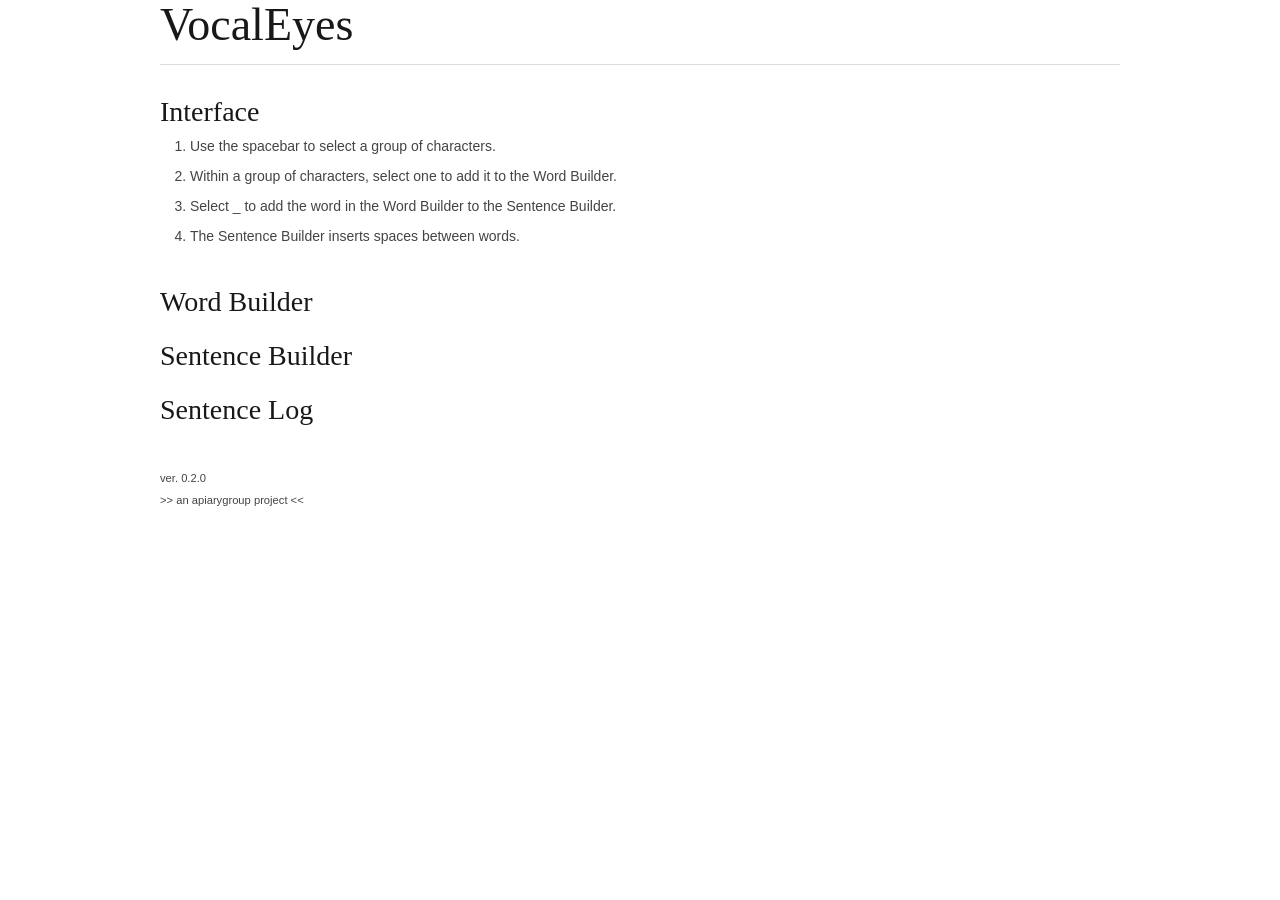
==== vocaleyes.html @ 9c9dcec3 "add clear function" ====
<!DOCTYPE html>
<html>
<head>
  <title>VocalEyes</title>
  <link rel="stylesheet" href="style.css">
  <script src="jquery.min.js"></script>
  <script>
    $(document).ready(function() {
      // vars

      var wordBuilder = "";
      var sentenceBuilder = "";
      var sentenceLog = [];

      // VocalEyes Functions
      var appendWordToSentenceBuilder = function() {
        sentenceBuilder += wordBuilder + " ";
        wordBuilder = "";
      }

      var appendPunctToSentenceBuilder = function(punct) {
          // change to eliminate all trailing whitespace
      }

      var VE_ClearWordBuilder = function() {
        wordBuilder = "";
      }

      var VE_ClearSentenceBuilder = function() {
        sentenceBuilder = "";
      }

      var VE_RandomText = function(length) {
        var text = "";
        var possible = "ABCDEFGHIJKLMNOPQRSTUVWXYZabcdefghijklmnopqrstuvwxyz0123456789";
        for(var i = 0; i < length; i++)
          text += possible.charAt(Math.floor(Math.random() * possible.length));

        return text;
      }

      var VE_TTSSentenceBuilder = function() {
        var url = "http://www.translate.google.com/translate_tts?tl=en&q=" + sentenceBuilder;
        var id = "audio-" + VE_RandomText(5);
        $("body").append("<audio autoplay id='" + id + "'><source src='" + url + "' type='audio/mpeg'></audio>");
        $("#" + id).on('ended', function() {
          $("#" + id).remove();
        });
      }

      // VocalEyes Classes
      var VE_KeyValPair = function(key, val) {
        this.class = "VE_KeyValPair";
        this.key = key;
        this.val = val;
      }

      var VE_DecisionNode = function(kvPairs) {
        this.class = "VE_DecisionNode";
        this.decisions = kvPairs;
      }

      var VE_Punctuation = function(char, endSentence) {
        this.class = "VE_Punctuation";
        this.char = char;
        this.endSentence = endSentence;
      }

      var alpha = new VE_DecisionNode([]); // alpha is an empty Decision

      var aNode = new VE_DecisionNode([
        new VE_KeyValPair('a','a'),
        new VE_KeyValPair('b','b'),
        new VE_KeyValPair('c','c'),
        new VE_KeyValPair('d','d'),
        new VE_KeyValPair('back',alpha)
      ]);

      var eNode = new VE_DecisionNode([
        new VE_KeyValPair('e','e'),
        new VE_KeyValPair('f','f'),
        new VE_KeyValPair('g','g'),
        new VE_KeyValPair('h','h'),
        new VE_KeyValPair('back',alpha)
      ]);

      var iNode = new VE_DecisionNode([
        new VE_KeyValPair('i','i'),
        new VE_KeyValPair('j','j'),
        new VE_KeyValPair('k','k'),
        new VE_KeyValPair('l','l'),
        new VE_KeyValPair('m','m'),
        new VE_KeyValPair('n','n'),
        new VE_KeyValPair('back',alpha)
      ]);

      var oNode = new VE_DecisionNode([
        new VE_KeyValPair('o','o'),
        new VE_KeyValPair('p','p'),
        new VE_KeyValPair('q','q'),
        new VE_KeyValPair('r','r'),
        new VE_KeyValPair('s','s'),
        new VE_KeyValPair('t','t'),
        new VE_KeyValPair('back',alpha)
      ]);

      var uNode = new VE_DecisionNode([
        new VE_KeyValPair('u','u'),
        new VE_KeyValPair('v','v'),
        new VE_KeyValPair('w','w'),
        new VE_KeyValPair('x','x'),
        new VE_KeyValPair('y','y'),
        new VE_KeyValPair('z','z'),
        new VE_KeyValPair('back',alpha)
      ]);

      var punctNode = new VE_DecisionNode([
        new VE_KeyValPair('.', new VE_Punctuation('.', true)),
        new VE_KeyValPair(',', new VE_Punctuation(',', false)),
        new VE_KeyValPair('?', new VE_Punctuation('?', true)),
        new VE_KeyValPair('!', new VE_Punctuation('!', true)),
        new VE_KeyValPair('back',alpha)
      ]);

      var functNode = new VE_DecisionNode([
        new VE_KeyValPair('say', VE_TTSSentenceBuilder),
        new VE_KeyValPair('clear WB', VE_ClearWordBuilder),
        new VE_KeyValPair('clear SB', VE_ClearSentenceBuilder),
        new VE_KeyValPair('back',alpha)
      ]);

      alpha.decisions.push(new VE_KeyValPair('a',aNode));
      alpha.decisions.push(new VE_KeyValPair('e',eNode));
      alpha.decisions.push(new VE_KeyValPair('i',iNode));
      alpha.decisions.push(new VE_KeyValPair('o',oNode));
      alpha.decisions.push(new VE_KeyValPair('u',uNode));
      alpha.decisions.push(new VE_KeyValPair('_',appendWordToSentenceBuilder));
      alpha.decisions.push(new VE_KeyValPair('!',punctNode));
      alpha.decisions.push(new VE_KeyValPair('<',functNode));
      
      var currNode = alpha;
      var valueCounter = 0;

      var inputEvent = function() {
        console.log("input detected!");
        var selectedDecision = currNode.decisions[valueCounter];
        var selectedValue = selectedDecision.val;
        switch(typeof selectedValue) {
          case "string":
            wordBuilder += selectedValue;
            currNode = alpha;
            console.log(wordBuilder);
            break;

          case "object":
            switch(selectedValue.class) {
              case "VE_DecisionNode":
                currNode = selectedValue;
                console.log(selectedValue);
                break;
              case "VE_Punctuation":
                console.log("punctuation ALMOST happened ...");
              default:
                console.log("Somebody is feeling pretty damn lazy.");
            }
            break;

          case "function":
            selectedValue();
            break;

          default:
            console.log("something went terribly wrong!");
        }
        
        valueCounter = 0;
        updateInterface();
      };

      // listeners
      $('body').keypress(function(e) {
        if(e.which == 32) { // space
          inputEvent();
        }
      });

      var updateInterface = function() {
        // update decisions interface
        var userInterfaceContents = "";
        for (var i = currNode.decisions.length - 1; i >= 0; i--) {
          userInterfaceContents = "<td>" + currNode.decisions[i].key + "</td>" + userInterfaceContents;
        };

        $("#interface").html("<tr>" + userInterfaceContents + "</tr>");
        $("#interface tr:first td:nth-child(" + (valueCounter + 1) + ")").css({"font-size": "40px", "background": "green", "color": "white", "text-shadow": "0px 0px 0px #000"});

        // update word builder
        $("#word-builder").html(wordBuilder);

        // update sentence builder
        $("#sentence-builder").html(sentenceBuilder);
      };

      setInterval(function() {
        valueCounter = (valueCounter + 1) % currNode.decisions.length;

        console.log(currNode);
        console.log(valueCounter);

        updateInterface();
      }, 800);   
    });
  </script>
</head>
<body>
<div class="container">
  <div class="header">
    <h1>VocalEyes</h1>
    <hr>
  </div>

  <div class="interface">
    <h3>Interface</h3>
    <ol>
      <li>Use the spacebar to select a group of characters.</li>
      <li>Within a group of characters, select one to add it to the Word Builder.</li>
      <li>Select _ to add the word in the Word Builder to the Sentence Builder.</li>
      <li>The Sentence Builder inserts spaces between words.</li>
    </ol>
    <table id="interface"></table>
  </div>

  <div class="word-builder">
    <h3>Word Builder</h3> 
    <p id="word-builder"></p>
  </div>

  <div class="sentence-builder">
    <h3>Sentence Builder</h3>
    <p id="sentence-builder"></p>
  </div>

  <div class="sentence-log">
    <h3>Sentence Log</h3>
    <table id="sentence-log"></table>
  </div>

  <footer>
    <small>ver. 0.2.0<br>>> an apiarygroup project <<</small>
  </footer>
</div>

</body>
</html>
---- style.css ----
/*
* Skeleton V1.2
* Copyright 2011, Dave Gamache
* www.getskeleton.com
* Free to use under the MIT license.
* http://www.opensource.org/licenses/mit-license.php
* 6/20/2012
*/


/* Table of Contents
==================================================
	#Reset & Basics
	#Basic Styles
	#Site Styles
	#Typography
	#Lists
	#Buttons
	#Forms
	#Misc
    #Base 960 Grid
    #Tablet (Portrait)
    #Mobile (Portrait)
    #Mobile (Landscape)
    #Clearing */



/* #Reset & Basics (Inspired by E. Meyers)
================================================== */
	html, body, div, span, applet, object, iframe, h1, h2, h3, h4, h5, h6, p, blockquote, pre, a, abbr, acronym, address, big, cite, code, del, dfn, em, img, ins, kbd, q, s, samp, small, strike, strong, sub, sup, tt, var, b, u, i, center, dl, dt, dd, ol, ul, li, fieldset, form, label, legend, table, caption, tbody, tfoot, thead, tr, th, td, article, aside, canvas, details, embed, figure, figcaption, footer, header, hgroup, menu, nav, output, ruby, section, summary, time, mark, audio, video {
		margin: 0;
		padding: 0;
		border: 0;
		font-size: 100%;
		font: inherit;
		vertical-align: baseline; }
	article, aside, details, figcaption, figure, footer, header, hgroup, menu, nav, section {
		display: block; }
	body {
		line-height: 1; }
	ol, ul {
		list-style: none; }
	blockquote, q {
		quotes: none; }
	blockquote:before, blockquote:after,
	q:before, q:after {
		content: '';
		content: none; }
	table {
		border-collapse: collapse;
		border-spacing: 0; }


/* #Basic Styles
================================================== */
	body {
		background: #fff;
		font: 14px/21px "HelveticaNeue", "Helvetica Neue", Helvetica, Arial, sans-serif;
		color: #444;
		-webkit-font-smoothing: antialiased; /* Fix for webkit rendering */
		-webkit-text-size-adjust: 100%;
 }


/* #Typography
================================================== */
	h1, h2, h3, h4, h5, h6 {
		color: #181818;
		font-family: "Georgia", "Times New Roman", serif;
		font-weight: normal; }
	h1 a, h2 a, h3 a, h4 a, h5 a, h6 a { font-weight: inherit; }
	h1 { font-size: 46px; line-height: 50px; margin-bottom: 14px;}
	h2 { font-size: 35px; line-height: 40px; margin-bottom: 10px; }
	h3 { font-size: 28px; line-height: 34px; margin-bottom: 8px; }
	h4 { font-size: 21px; line-height: 30px; margin-bottom: 4px; }
	h5 { font-size: 17px; line-height: 24px; }
	h6 { font-size: 14px; line-height: 21px; }
	.subheader { color: #777; }

	p { margin: 0 0 20px 0; }
	p img { margin: 0; }
	p.lead { font-size: 21px; line-height: 27px; color: #777;  }

	em { font-style: italic; }
	strong { font-weight: bold; color: #333; }
	small { font-size: 80%; }

	hr { border: solid #ddd; border-width: 1px 0 0; clear: both; margin: 10px 0 30px; height: 0; }

/* #Lists
================================================== */
	ul, ol { margin-bottom: 20px; }
	ul { list-style: none outside; }
	ol { list-style: decimal; }
	ol, ul.square, ul.circle, ul.disc { margin-left: 30px; }
	ul.square { list-style: square outside; }
	ul.circle { list-style: circle outside; }
	ul.disc { list-style: disc outside; }
	ul ul, ul ol,
	ol ol, ol ul { margin: 4px 0 5px 30px; font-size: 90%;  }
	ul ul li, ul ol li,
	ol ol li, ol ul li { margin-bottom: 6px; }
	li { line-height: 18px; margin-bottom: 12px; }
	ul.large li { line-height: 21px; }
	li p { line-height: 21px; }

/* #Buttons
================================================== */

	.button,
	button,
	input[type="submit"],
	input[type="reset"],
	input[type="button"] {
		background: #eee; /* Old browsers */
		background: #eee -moz-linear-gradient(top, rgba(255,255,255,.2) 0%, rgba(0,0,0,.2) 100%); /* FF3.6+ */
		background: #eee -webkit-gradient(linear, left top, left bottom, color-stop(0%,rgba(255,255,255,.2)), color-stop(100%,rgba(0,0,0,.2))); /* Chrome,Safari4+ */
		background: #eee -webkit-linear-gradient(top, rgba(255,255,255,.2) 0%,rgba(0,0,0,.2) 100%); /* Chrome10+,Safari5.1+ */
		background: #eee -o-linear-gradient(top, rgba(255,255,255,.2) 0%,rgba(0,0,0,.2) 100%); /* Opera11.10+ */
		background: #eee -ms-linear-gradient(top, rgba(255,255,255,.2) 0%,rgba(0,0,0,.2) 100%); /* IE10+ */
		background: #eee linear-gradient(top, rgba(255,255,255,.2) 0%,rgba(0,0,0,.2) 100%); /* W3C */
	  border: 1px solid #aaa;
	  border-top: 1px solid #ccc;
	  border-left: 1px solid #ccc;
	  -moz-border-radius: 3px;
	  -webkit-border-radius: 3px;
	  border-radius: 3px;
	  color: #444;
	  display: inline-block;
	  font-size: 11px;
	  font-weight: bold;
	  text-decoration: none;
	  text-shadow: 0 1px rgba(255, 255, 255, .75);
	  cursor: pointer;
	  margin-bottom: 20px;
	  line-height: normal;
	  padding: 8px 10px;
	  font-family: "HelveticaNeue", "Helvetica Neue", Helvetica, Arial, sans-serif; }

	.button:hover,
	button:hover,
	input[type="submit"]:hover,
	input[type="reset"]:hover,
	input[type="button"]:hover {
		color: #222;
		background: #ddd; /* Old browsers */
		background: #ddd -moz-linear-gradient(top, rgba(255,255,255,.3) 0%, rgba(0,0,0,.3) 100%); /* FF3.6+ */
		background: #ddd -webkit-gradient(linear, left top, left bottom, color-stop(0%,rgba(255,255,255,.3)), color-stop(100%,rgba(0,0,0,.3))); /* Chrome,Safari4+ */
		background: #ddd -webkit-linear-gradient(top, rgba(255,255,255,.3) 0%,rgba(0,0,0,.3) 100%); /* Chrome10+,Safari5.1+ */
		background: #ddd -o-linear-gradient(top, rgba(255,255,255,.3) 0%,rgba(0,0,0,.3) 100%); /* Opera11.10+ */
		background: #ddd -ms-linear-gradient(top, rgba(255,255,255,.3) 0%,rgba(0,0,0,.3) 100%); /* IE10+ */
		background: #ddd linear-gradient(top, rgba(255,255,255,.3) 0%,rgba(0,0,0,.3) 100%); /* W3C */
	  border: 1px solid #888;
	  border-top: 1px solid #aaa;
	  border-left: 1px solid #aaa; }

	.button:active,
	button:active,
	input[type="submit"]:active,
	input[type="reset"]:active,
	input[type="button"]:active {
		border: 1px solid #666;
		background: #ccc; /* Old browsers */
		background: #ccc -moz-linear-gradient(top, rgba(255,255,255,.35) 0%, rgba(10,10,10,.4) 100%); /* FF3.6+ */
		background: #ccc -webkit-gradient(linear, left top, left bottom, color-stop(0%,rgba(255,255,255,.35)), color-stop(100%,rgba(10,10,10,.4))); /* Chrome,Safari4+ */
		background: #ccc -webkit-linear-gradient(top, rgba(255,255,255,.35) 0%,rgba(10,10,10,.4) 100%); /* Chrome10+,Safari5.1+ */
		background: #ccc -o-linear-gradient(top, rgba(255,255,255,.35) 0%,rgba(10,10,10,.4) 100%); /* Opera11.10+ */
		background: #ccc -ms-linear-gradient(top, rgba(255,255,255,.35) 0%,rgba(10,10,10,.4) 100%); /* IE10+ */
		background: #ccc linear-gradient(top, rgba(255,255,255,.35) 0%,rgba(10,10,10,.4) 100%); /* W3C */ }

	.button.full-width,
	button.full-width,
	input[type="submit"].full-width,
	input[type="reset"].full-width,
	input[type="button"].full-width {
		width: 100%;
		padding-left: 0 !important;
		padding-right: 0 !important;
		text-align: center; }

	/* Fix for odd Mozilla border & padding issues */
	button::-moz-focus-inner,
	input::-moz-focus-inner {
    border: 0;
    padding: 0;
	}


/* #Forms
================================================== */

	form {
		margin-bottom: 20px; }
	fieldset {
		margin-bottom: 20px; }
	input[type="text"],
	input[type="password"],
	input[type="email"],
	textarea,
	select {
		border: 1px solid #ccc;
		padding: 6px 4px;
		outline: none;
		-moz-border-radius: 2px;
		-webkit-border-radius: 2px;
		border-radius: 2px;
		font: 13px "HelveticaNeue", "Helvetica Neue", Helvetica, Arial, sans-serif;
		color: #777;
		margin: 0;
		width: 210px;
		max-width: 100%;
		display: block;
		margin-bottom: 20px;
		background: #fff; }
	select {
		padding: 0; }
	input[type="text"]:focus,
	input[type="password"]:focus,
	input[type="email"]:focus,
	textarea:focus {
		border: 1px solid #aaa;
 		color: #444;
 		-moz-box-shadow: 0 0 3px rgba(0,0,0,.2);
		-webkit-box-shadow: 0 0 3px rgba(0,0,0,.2);
		box-shadow:  0 0 3px rgba(0,0,0,.2); }
	textarea {
		min-height: 60px; }
	label,
	legend {
		display: block;
		font-weight: bold;
		font-size: 13px;  }
	select {
		width: 220px; }
	input[type="checkbox"] {
		display: inline; }
	label span,
	legend span {
		font-weight: normal;
		font-size: 13px;
		color: #444; }

/* #Misc
================================================== */
	.remove-bottom { margin-bottom: 0 !important; }
	.half-bottom { margin-bottom: 10px !important; }
	.add-bottom { margin-bottom: 20px !important; }



/* #Base 960 Grid
================================================== */

    .container                                  { position: relative; width: 960px; margin: 0 auto; padding: 0; }
    .container .column,
    .container .columns                         { float: left; display: inline; margin-left: 10px; margin-right: 10px; }
    .row                                        { margin-bottom: 20px; }

    /* Nested Column Classes */
    .column.alpha, .columns.alpha               { margin-left: 0; }
    .column.omega, .columns.omega               { margin-right: 0; }

    /* Base Grid */
    .container .one.column,
    .container .one.columns                     { width: 40px;  }
    .container .two.columns                     { width: 100px; }
    .container .three.columns                   { width: 160px; }
    .container .four.columns                    { width: 220px; }
    .container .five.columns                    { width: 280px; }
    .container .six.columns                     { width: 340px; }
    .container .seven.columns                   { width: 400px; }
    .container .eight.columns                   { width: 460px; }
    .container .nine.columns                    { width: 520px; }
    .container .ten.columns                     { width: 580px; }
    .container .eleven.columns                  { width: 640px; }
    .container .twelve.columns                  { width: 700px; }
    .container .thirteen.columns                { width: 760px; }
    .container .fourteen.columns                { width: 820px; }
    .container .fifteen.columns                 { width: 880px; }
    .container .sixteen.columns                 { width: 940px; }

    .container .one-third.column                { width: 300px; }
    .container .two-thirds.column               { width: 620px; }

    /* Offsets */
    .container .offset-by-one                   { padding-left: 60px;  }
    .container .offset-by-two                   { padding-left: 120px; }
    .container .offset-by-three                 { padding-left: 180px; }
    .container .offset-by-four                  { padding-left: 240px; }
    .container .offset-by-five                  { padding-left: 300px; }
    .container .offset-by-six                   { padding-left: 360px; }
    .container .offset-by-seven                 { padding-left: 420px; }
    .container .offset-by-eight                 { padding-left: 480px; }
    .container .offset-by-nine                  { padding-left: 540px; }
    .container .offset-by-ten                   { padding-left: 600px; }
    .container .offset-by-eleven                { padding-left: 660px; }
    .container .offset-by-twelve                { padding-left: 720px; }
    .container .offset-by-thirteen              { padding-left: 780px; }
    .container .offset-by-fourteen              { padding-left: 840px; }
    .container .offset-by-fifteen               { padding-left: 900px; }



/* #Tablet (Portrait)
================================================== */

    /* Note: Design for a width of 768px */

    @media only screen and (min-width: 768px) and (max-width: 959px) {
        .container                                  { width: 768px; }
        .container .column,
        .container .columns                         { margin-left: 10px; margin-right: 10px;  }
        .column.alpha, .columns.alpha               { margin-left: 0; margin-right: 10px; }
        .column.omega, .columns.omega               { margin-right: 0; margin-left: 10px; }
        .alpha.omega                                { margin-left: 0; margin-right: 0; }

        .container .one.column,
        .container .one.columns                     { width: 28px; }
        .container .two.columns                     { width: 76px; }
        .container .three.columns                   { width: 124px; }
        .container .four.columns                    { width: 172px; }
        .container .five.columns                    { width: 220px; }
        .container .six.columns                     { width: 268px; }
        .container .seven.columns                   { width: 316px; }
        .container .eight.columns                   { width: 364px; }
        .container .nine.columns                    { width: 412px; }
        .container .ten.columns                     { width: 460px; }
        .container .eleven.columns                  { width: 508px; }
        .container .twelve.columns                  { width: 556px; }
        .container .thirteen.columns                { width: 604px; }
        .container .fourteen.columns                { width: 652px; }
        .container .fifteen.columns                 { width: 700px; }
        .container .sixteen.columns                 { width: 748px; }

        .container .one-third.column                { width: 236px; }
        .container .two-thirds.column               { width: 492px; }

        /* Offsets */
        .container .offset-by-one                   { padding-left: 48px; }
        .container .offset-by-two                   { padding-left: 96px; }
        .container .offset-by-three                 { padding-left: 144px; }
        .container .offset-by-four                  { padding-left: 192px; }
        .container .offset-by-five                  { padding-left: 240px; }
        .container .offset-by-six                   { padding-left: 288px; }
        .container .offset-by-seven                 { padding-left: 336px; }
        .container .offset-by-eight                 { padding-left: 384px; }
        .container .offset-by-nine                  { padding-left: 432px; }
        .container .offset-by-ten                   { padding-left: 480px; }
        .container .offset-by-eleven                { padding-left: 528px; }
        .container .offset-by-twelve                { padding-left: 576px; }
        .container .offset-by-thirteen              { padding-left: 624px; }
        .container .offset-by-fourteen              { padding-left: 672px; }
        .container .offset-by-fifteen               { padding-left: 720px; }
    }


/*  #Mobile (Portrait)
================================================== */

    /* Note: Design for a width of 320px */

    @media only screen and (max-width: 767px) {
        .container { width: 300px; }
        .container .columns,
        .container .column { margin: 0; }

        .container .one.column,
        .container .one.columns,
        .container .two.columns,
        .container .three.columns,
        .container .four.columns,
        .container .five.columns,
        .container .six.columns,
        .container .seven.columns,
        .container .eight.columns,
        .container .nine.columns,
        .container .ten.columns,
        .container .eleven.columns,
        .container .twelve.columns,
        .container .thirteen.columns,
        .container .fourteen.columns,
        .container .fifteen.columns,
        .container .sixteen.columns,
        .container .one-third.column,
        .container .two-thirds.column  { width: 300px; }

        /* Offsets */
        .container .offset-by-one,
        .container .offset-by-two,
        .container .offset-by-three,
        .container .offset-by-four,
        .container .offset-by-five,
        .container .offset-by-six,
        .container .offset-by-seven,
        .container .offset-by-eight,
        .container .offset-by-nine,
        .container .offset-by-ten,
        .container .offset-by-eleven,
        .container .offset-by-twelve,
        .container .offset-by-thirteen,
        .container .offset-by-fourteen,
        .container .offset-by-fifteen { padding-left: 0; }

    }


/* #Mobile (Landscape)
================================================== */

    /* Note: Design for a width of 480px */

    @media only screen and (min-width: 480px) and (max-width: 767px) {
        .container { width: 420px; }
        .container .columns,
        .container .column { margin: 0; }

        .container .one.column,
        .container .one.columns,
        .container .two.columns,
        .container .three.columns,
        .container .four.columns,
        .container .five.columns,
        .container .six.columns,
        .container .seven.columns,
        .container .eight.columns,
        .container .nine.columns,
        .container .ten.columns,
        .container .eleven.columns,
        .container .twelve.columns,
        .container .thirteen.columns,
        .container .fourteen.columns,
        .container .fifteen.columns,
        .container .sixteen.columns,
        .container .one-third.column,
        .container .two-thirds.column { width: 420px; }
    }


/* #Clearing
================================================== */

    /* Self Clearing Goodness */
    .container:after { content: "\0020"; display: block; height: 0; clear: both; visibility: hidden; }

    /* Use clearfix class on parent to clear nested columns,
    or wrap each row of columns in a <div class="row"> */
    .clearfix:before,
    .clearfix:after,
    .row:before,
    .row:after {
      content: '\0020';
      display: block;
      overflow: hidden;
      visibility: hidden;
      width: 0;
      height: 0; }
    .row:after,
    .clearfix:after {
      clear: both; }
    .row,
    .clearfix {
      zoom: 1; }

    /* You can also use a <br class="clear" /> to clear columns */
    .clear {
      clear: both;
      display: block;
      overflow: hidden;
      visibility: hidden;
      width: 0;
      height: 0;
    }



/*
* Skeleton V1.2
* Copyright 2011, Dave Gamache
* www.getskeleton.com
* Free to use under the MIT license.
* http://www.opensource.org/licenses/mit-license.php
* 6/20/2012
*/

/* Table of Content
==================================================
	#Site Styles
	#Page Styles
	#Media Queries
	#Font-Face */

/* #Site Styles
================================================== */

/* #Page Styles
================================================== */

/* #Media Queries
================================================== */

	/* Smaller than standard 960 (devices and browsers) */
	@media only screen and (max-width: 959px) {}

	/* Tablet Portrait size to standard 960 (devices and browsers) */
	@media only screen and (min-width: 768px) and (max-width: 959px) {}

	/* All Mobile Sizes (devices and browser) */
	@media only screen and (max-width: 767px) {}

	/* Mobile Landscape Size to Tablet Portrait (devices and browsers) */
	@media only screen and (min-width: 480px) and (max-width: 767px) {}

	/* Mobile Portrait Size to Mobile Landscape Size (devices and browsers) */
	@media only screen and (max-width: 479px) {}


/* #Font-Face
================================================== */
/* 	This is the proper syntax for an @font-face file
		Just create a "fonts" folder at the root,
		copy your FontName into code below and remove
		comment brackets */

/*	@font-face {
	    font-family: 'FontName';
	    src: url('../fonts/FontName.eot');
	    src: url('../fonts/FontName.eot?iefix') format('eot'),
	         url('../fonts/FontName.woff') format('woff'),
	         url('../fonts/FontName.ttf') format('truetype'),
	         url('../fonts/FontName.svg#webfontZam02nTh') format('svg');
	    font-weight: normal;
	    font-style: normal; }
*/



/*
This was made by João Sardinha
Visit me at http://johnsardine.com/

The table style doesnt contain images, it contains gradients for browsers who support them as well as round corners and drop shadows.

It has been tested in all major browsers.

This table style is based on Simple Little Table By Orman Clark,
you can download a PSD version of this at his website, PremiumPixels.
http://www.premiumpixels.com/simple-little-table-psd/

PLEASE CONTINUE READING AS THIS CONTAINS IMPORTANT NOTES

*/

table {border-spacing: 0; } /* IMPORTANT, I REMOVED border-collapse: collapse; FROM THIS LINE IN ORDER TO MAKE THE OUTER BORDER RADIUS WORK */

/*
Table Style - This is what you want
------------------------------------------------------------------ */
table a:link {
	color: #666;
	font-weight: bold;
	text-decoration:none;
}
table a:visited {
	color: #999999;
	font-weight:bold;
	text-decoration:none;
}
table a:active,
table a:hover {
	color: #bd5a35;
	text-decoration:underline;
}
table {
	font-family:Arial, Helvetica, sans-serif;
	color:#666;
	font-size:16px;
	text-shadow: 1px 1px 0px #fff;
	background:#eaebec;
	margin:20px;
	border:#ccc 1px solid;

	-moz-border-radius:3px;
	-webkit-border-radius:3px;
	border-radius:3px;

	-moz-box-shadow: 0 1px 2px #d1d1d1;
	-webkit-box-shadow: 0 1px 2px #d1d1d1;
	box-shadow: 0 1px 2px #d1d1d1;
}
table th {
	padding:21px 25px 22px 25px;
	border-top:1px solid #fafafa;
	border-bottom:1px solid #e0e0e0;

	background: #ededed;
	background: -webkit-gradient(linear, left top, left bottom, from(#ededed), to(#ebebeb));
	background: -moz-linear-gradient(top,  #ededed,  #ebebeb);
}
table th:first-child{
	text-align: left;
	padding-left:20px;
}
table tr:first-child th:first-child{
	-moz-border-radius-topleft:3px;
	-webkit-border-top-left-radius:3px;
	border-top-left-radius:3px;
}
table tr:first-child th:last-child{
	-moz-border-radius-topright:3px;
	-webkit-border-top-right-radius:3px;
	border-top-right-radius:3px;
}
table tr{
	text-align: center;
	padding-left:20px;
}
table tr td:first-child{
	text-align: left;
	padding-left:20px;
	border-left: 0;
}
table tr td {
	padding:18px;
	border-top: 1px solid #ffffff;
	border-bottom:1px solid #e0e0e0;
	border-left: 1px solid #e0e0e0;

	width: 40px;
	height: 40px;

	background: #fafafa;
	background: -webkit-gradient(linear, left top, left bottom, from(#fbfbfb), to(#fafafa));
	background: -moz-linear-gradient(top,  #fbfbfb,  #fafafa);
}
table tr.even td{
	background: #f6f6f6;
	background: -webkit-gradient(linear, left top, left bottom, from(#f8f8f8), to(#f6f6f6));
	background: -moz-linear-gradient(top,  #f8f8f8,  #f6f6f6);
}
table tr:last-child td{
	border-bottom:0;
}
table tr:last-child td:first-child{
	-moz-border-radius-bottomleft:3px;
	-webkit-border-bottom-left-radius:3px;
	border-bottom-left-radius:3px;
}
table tr:last-child td:last-child{
	-moz-border-radius-bottomright:3px;
	-webkit-border-bottom-right-radius:3px;
	border-bottom-right-radius:3px;
}
table tr:hover td{
	background: #f2f2f2;
	background: -webkit-gradient(linear, left top, left bottom, from(#f2f2f2), to(#f0f0f0));
	background: -moz-linear-gradient(top,  #f2f2f2,  #f0f0f0);	
}
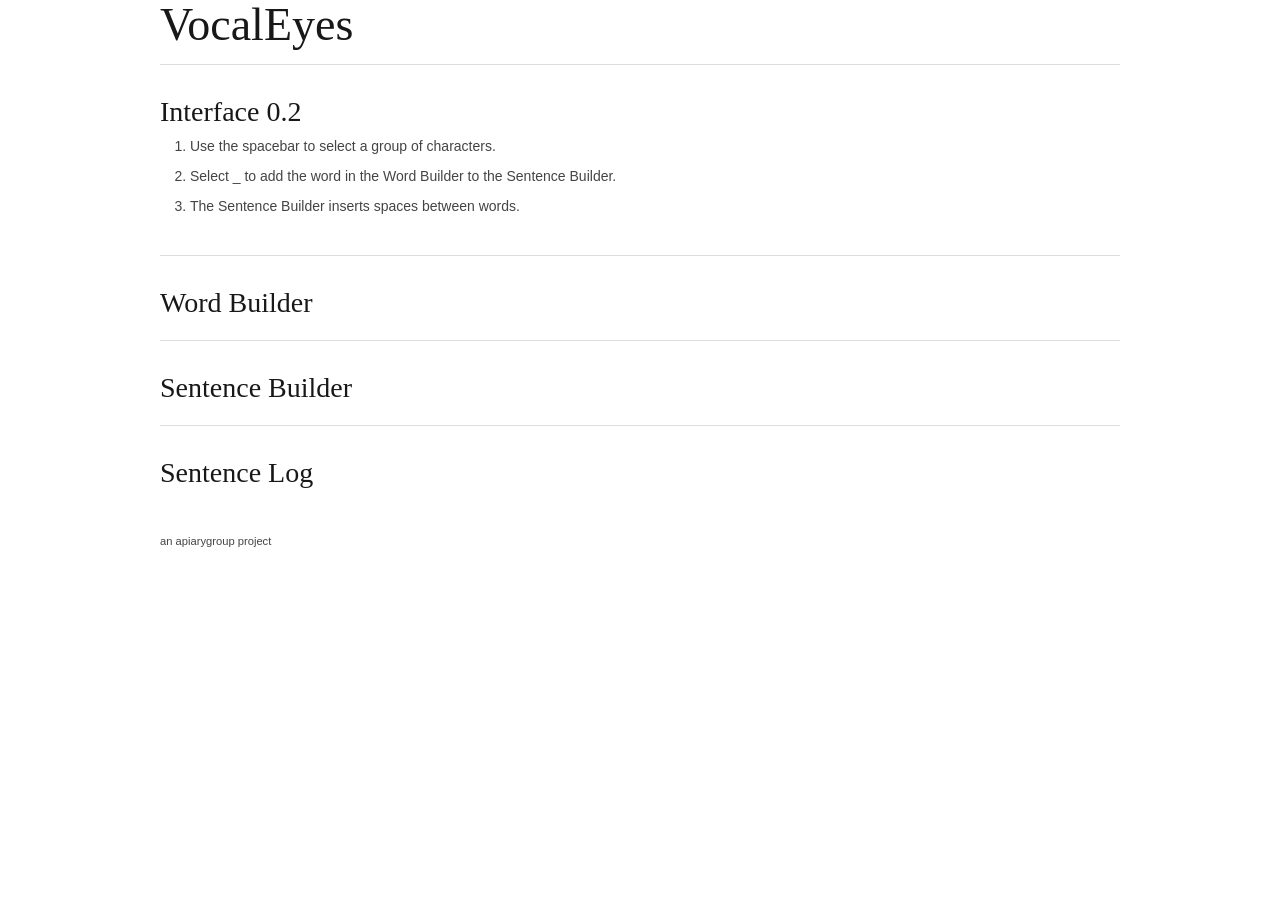
==== commit 181870aa: "Improves core logic organization." ====
--- a/vocaleyes.html
+++ b/vocaleyes.html
@@ -6,137 +6,145 @@
   <script src="jquery.min.js"></script>
   <script>
     $(document).ready(function() {
-      // vars
-
-      var wordBuilder = "";
-      var sentenceBuilder = "";
-      var sentenceLog = [];
-
-      // VocalEyes Functions
-      var appendWordToSentenceBuilder = function() {
-        sentenceBuilder += wordBuilder + " ";
-        wordBuilder = "";
-      }
-
-      var appendPunctToSentenceBuilder = function(punct) {
-          // change to eliminate all trailing whitespace
-      }
-
-      var VE_ClearWordBuilder = function() {
-        wordBuilder = "";
-      }
-
-      var VE_ClearSentenceBuilder = function() {
-        sentenceBuilder = "";
-      }
-
-      var VE_RandomText = function(length) {
+      // Utility Functions, etc.
+      var VEUtil_RandomChars = function(length) {
         var text = "";
         var possible = "ABCDEFGHIJKLMNOPQRSTUVWXYZabcdefghijklmnopqrstuvwxyz0123456789";
         for(var i = 0; i < length; i++)
           text += possible.charAt(Math.floor(Math.random() * possible.length));
-
         return text;
       }
 
-      var VE_TTSSentenceBuilder = function() {
-        var url = "http://www.translate.google.com/translate_tts?tl=en&q=" + sentenceBuilder;
-        var id = "audio-" + VE_RandomText(5);
+      var VEUtil_GoogleTTS = function(say) {
+        var url = "http://www.translate.google.com/translate_tts?tl=en&q=" + say;
+        var id = "audio-" + VEUtil_RandomChars(5);
         $("body").append("<audio autoplay id='" + id + "'><source src='" + url + "' type='audio/mpeg'></audio>");
         $("#" + id).on('ended', function() {
           $("#" + id).remove();
-        });
-      }
-
-      // VocalEyes Classes
-      var VE_KeyValPair = function(key, val) {
-        this.class = "VE_KeyValPair";
+        })
+      }
+
+      // VocalEyes Core Logic Variables, Functions, etc.
+      var VECore_KeyValPair = function(key, val) {
+        this.class = "VECore_KeyValPair";
         this.key = key;
         this.val = val;
       }
 
-      var VE_DecisionNode = function(kvPairs) {
-        this.class = "VE_DecisionNode";
+      var VECore_DecisionNode = function(kvPairs) {
+        this.class = "VECore_DecisionNode";
         this.decisions = kvPairs;
       }
 
-      var VE_Punctuation = function(char, endSentence) {
-        this.class = "VE_Punctuation";
-        this.char = char;
-        this.endSentence = endSentence;
-      }
-
-      var alpha = new VE_DecisionNode([]); // alpha is an empty Decision
-
-      var aNode = new VE_DecisionNode([
-        new VE_KeyValPair('a','a'),
-        new VE_KeyValPair('b','b'),
-        new VE_KeyValPair('c','c'),
-        new VE_KeyValPair('d','d'),
-        new VE_KeyValPair('back',alpha)
-      ]);
-
-      var eNode = new VE_DecisionNode([
-        new VE_KeyValPair('e','e'),
-        new VE_KeyValPair('f','f'),
-        new VE_KeyValPair('g','g'),
-        new VE_KeyValPair('h','h'),
-        new VE_KeyValPair('back',alpha)
-      ]);
-
-      var iNode = new VE_DecisionNode([
-        new VE_KeyValPair('i','i'),
-        new VE_KeyValPair('j','j'),
-        new VE_KeyValPair('k','k'),
-        new VE_KeyValPair('l','l'),
-        new VE_KeyValPair('m','m'),
-        new VE_KeyValPair('n','n'),
-        new VE_KeyValPair('back',alpha)
-      ]);
-
-      var oNode = new VE_DecisionNode([
-        new VE_KeyValPair('o','o'),
-        new VE_KeyValPair('p','p'),
-        new VE_KeyValPair('q','q'),
-        new VE_KeyValPair('r','r'),
-        new VE_KeyValPair('s','s'),
-        new VE_KeyValPair('t','t'),
-        new VE_KeyValPair('back',alpha)
-      ]);
-
-      var uNode = new VE_DecisionNode([
-        new VE_KeyValPair('u','u'),
-        new VE_KeyValPair('v','v'),
-        new VE_KeyValPair('w','w'),
-        new VE_KeyValPair('x','x'),
-        new VE_KeyValPair('y','y'),
-        new VE_KeyValPair('z','z'),
-        new VE_KeyValPair('back',alpha)
-      ]);
-
-      var punctNode = new VE_DecisionNode([
-        new VE_KeyValPair('.', new VE_Punctuation('.', true)),
-        new VE_KeyValPair(',', new VE_Punctuation(',', false)),
-        new VE_KeyValPair('?', new VE_Punctuation('?', true)),
-        new VE_KeyValPair('!', new VE_Punctuation('!', true)),
-        new VE_KeyValPair('back',alpha)
-      ]);
-
-      var functNode = new VE_DecisionNode([
-        new VE_KeyValPair('say', VE_TTSSentenceBuilder),
-        new VE_KeyValPair('clear WB', VE_ClearWordBuilder),
-        new VE_KeyValPair('clear SB', VE_ClearSentenceBuilder),
-        new VE_KeyValPair('back',alpha)
-      ]);
-
-      alpha.decisions.push(new VE_KeyValPair('a',aNode));
-      alpha.decisions.push(new VE_KeyValPair('e',eNode));
-      alpha.decisions.push(new VE_KeyValPair('i',iNode));
-      alpha.decisions.push(new VE_KeyValPair('o',oNode));
-      alpha.decisions.push(new VE_KeyValPair('u',uNode));
-      alpha.decisions.push(new VE_KeyValPair('_',appendWordToSentenceBuilder));
-      alpha.decisions.push(new VE_KeyValPair('!',punctNode));
-      alpha.decisions.push(new VE_KeyValPair('<',functNode));
+      var VECore_ActionNode = function(func, args) {
+        this.class = "VECore_ActionNode";
+        this.func = func;
+        this.args = args;
+        this.act = function() {
+          this.func.apply(this, this.args);          
+        }
+      }
+
+      // Application Variables, Functions, etc.
+      var wordBuilder = "";
+      var sentenceBuilder = "";
+      var sentenceLog = [];
+
+      var appendCharToWB = function(char, node) {
+        wordBuilder += char;
+        currNode = node;
+      }
+
+      var pushWBToSB = function() {
+        if(sentenceBuilder != "") {
+          sentenceBuilder = sentenceBuilder.trim() + " "; // add correct WS.
+        }
+        sentenceBuilder += wordBuilder; // append word
+        wordBuilder = "";
+      }
+
+      var appendPunct = function(char) {
+        pushWBToSB();
+        sentenceBuilder = sentenceBuilder.trim() + char;
+      }
+
+      var setActiveDecision = function(node) {
+        currNode = node;
+      }
+
+      var saySentenceBuilder = function() {
+        VEUtil_GoogleTTS(sentenceBuilder);
+      }
+
+      var alpha = new VECore_DecisionNode([]); // alpha is an empty Decision
+
+      var aNode = new VECore_DecisionNode([
+        new VECore_KeyValPair('a', new VECore_ActionNode(appendCharToWB, ['a', alpha])),
+        new VECore_KeyValPair('b', new VECore_ActionNode(appendCharToWB, ['b', alpha])),
+        new VECore_KeyValPair('c', new VECore_ActionNode(appendCharToWB, ['c', alpha])),
+        new VECore_KeyValPair('d', new VECore_ActionNode(appendCharToWB, ['d', alpha])),
+        new VECore_KeyValPair('back', new VECore_ActionNode(setActiveDecision, [alpha]))
+      ]);
+
+      var eNode = new VECore_DecisionNode([
+        new VECore_KeyValPair('e', new VECore_ActionNode(appendCharToWB, ['e', alpha])),
+        new VECore_KeyValPair('f', new VECore_ActionNode(appendCharToWB, ['f', alpha])),
+        new VECore_KeyValPair('g', new VECore_ActionNode(appendCharToWB, ['g', alpha])),
+        new VECore_KeyValPair('h', new VECore_ActionNode(appendCharToWB, ['h', alpha])),
+        new VECore_KeyValPair('back', new VECore_ActionNode(setActiveDecision, [alpha]))
+      ]);
+
+      var iNode = new VECore_DecisionNode([
+        new VECore_KeyValPair('i', new VECore_ActionNode(appendCharToWB, ['i', alpha])),
+        new VECore_KeyValPair('j', new VECore_ActionNode(appendCharToWB, ['j', alpha])),
+        new VECore_KeyValPair('k', new VECore_ActionNode(appendCharToWB, ['k', alpha])),
+        new VECore_KeyValPair('l', new VECore_ActionNode(appendCharToWB, ['l', alpha])),
+        new VECore_KeyValPair('m', new VECore_ActionNode(appendCharToWB, ['m', alpha])),
+        new VECore_KeyValPair('n', new VECore_ActionNode(appendCharToWB, ['n', alpha])),
+        new VECore_KeyValPair('back', new VECore_ActionNode(setActiveDecision, [alpha]))
+      ]);
+
+      var oNode = new VECore_DecisionNode([
+        new VECore_KeyValPair('o', new VECore_ActionNode(appendCharToWB, ['o', alpha])),
+        new VECore_KeyValPair('p', new VECore_ActionNode(appendCharToWB, ['p', alpha])),
+        new VECore_KeyValPair('q', new VECore_ActionNode(appendCharToWB, ['q', alpha])),
+        new VECore_KeyValPair('r', new VECore_ActionNode(appendCharToWB, ['r', alpha])),
+        new VECore_KeyValPair('s', new VECore_ActionNode(appendCharToWB, ['s', alpha])),
+        new VECore_KeyValPair('t', new VECore_ActionNode(appendCharToWB, ['t', alpha])),
+        new VECore_KeyValPair('back', new VECore_ActionNode(setActiveDecision, [alpha]))
+      ]);
+
+      var uNode = new VECore_DecisionNode([
+        new VECore_KeyValPair('u', new VECore_ActionNode(appendCharToWB, ['u', alpha])),
+        new VECore_KeyValPair('v', new VECore_ActionNode(appendCharToWB, ['v', alpha])),
+        new VECore_KeyValPair('w', new VECore_ActionNode(appendCharToWB, ['w', alpha])),
+        new VECore_KeyValPair('x', new VECore_ActionNode(appendCharToWB, ['x', alpha])),
+        new VECore_KeyValPair('y', new VECore_ActionNode(appendCharToWB, ['y', alpha])),
+        new VECore_KeyValPair('z', new VECore_ActionNode(appendCharToWB, ['z', alpha])),
+        new VECore_KeyValPair('back', new VECore_ActionNode(setActiveDecision, [alpha]))
+      ]);
+
+      var punctNode = new VECore_DecisionNode([
+        new VECore_KeyValPair('.', new VECore_ActionNode(appendPunct, ['.', alpha])),
+        new VECore_KeyValPair(',', new VECore_ActionNode(appendPunct, [',', alpha])),
+        new VECore_KeyValPair('?', new VECore_ActionNode(appendPunct, ['?', alpha])),
+        new VECore_KeyValPair('!', new VECore_ActionNode(appendPunct, ['!', alpha])),
+        new VECore_KeyValPair('back', new VECore_ActionNode(setActiveDecision, [alpha]))
+      ]);
+
+      var functNode = new VECore_DecisionNode([
+        new VECore_KeyValPair('say', new VECore_ActionNode(saySentenceBuilder, [])),
+        new VECore_KeyValPair('back', new VECore_ActionNode(setActiveDecision, [alpha]))
+      ]);
+
+      alpha.decisions.push(new VECore_KeyValPair('a', new VECore_ActionNode(setActiveDecision, [aNode])));
+      alpha.decisions.push(new VECore_KeyValPair('e', new VECore_ActionNode(setActiveDecision, [eNode])));
+      alpha.decisions.push(new VECore_KeyValPair('i', new VECore_ActionNode(setActiveDecision, [iNode])));
+      alpha.decisions.push(new VECore_KeyValPair('o', new VECore_ActionNode(setActiveDecision, [oNode])));
+      alpha.decisions.push(new VECore_KeyValPair('u', new VECore_ActionNode(setActiveDecision, [uNode])));
+      alpha.decisions.push(new VECore_KeyValPair('_', new VECore_ActionNode(pushWBToSB, [])));
+      alpha.decisions.push(new VECore_KeyValPair('!', new VECore_ActionNode(setActiveDecision, [punctNode])));
+      alpha.decisions.push(new VECore_KeyValPair('<', new VECore_ActionNode(setActiveDecision, [functNode])));
       
       var currNode = alpha;
       var valueCounter = 0;
@@ -144,34 +152,10 @@
       var inputEvent = function() {
         console.log("input detected!");
         var selectedDecision = currNode.decisions[valueCounter];
-        var selectedValue = selectedDecision.val;
-        switch(typeof selectedValue) {
-          case "string":
-            wordBuilder += selectedValue;
-            currNode = alpha;
-            console.log(wordBuilder);
-            break;
-
-          case "object":
-            switch(selectedValue.class) {
-              case "VE_DecisionNode":
-                currNode = selectedValue;
-                console.log(selectedValue);
-                break;
-              case "VE_Punctuation":
-                console.log("punctuation ALMOST happened ...");
-              default:
-                console.log("Somebody is feeling pretty damn lazy.");
-            }
-            break;
-
-          case "function":
-            selectedValue();
-            break;
-
-          default:
-            console.log("something went terribly wrong!");
-        }
+        
+        selectedDecision.val.act();
+
+        console.log(currNode);
         
         valueCounter = 0;
         updateInterface();
@@ -214,41 +198,32 @@
 </head>
 <body>
 <div class="container">
-  <div class="header">
-    <h1>VocalEyes</h1>
-    <hr>
-  </div>
-
-  <div class="interface">
-    <h3>Interface</h3>
-    <ol>
-      <li>Use the spacebar to select a group of characters.</li>
-      <li>Within a group of characters, select one to add it to the Word Builder.</li>
-      <li>Select _ to add the word in the Word Builder to the Sentence Builder.</li>
-      <li>The Sentence Builder inserts spaces between words.</li>
-    </ol>
-    <table id="interface"></table>
-  </div>
-
-  <div class="word-builder">
-    <h3>Word Builder</h3> 
-    <p id="word-builder"></p>
-  </div>
-
-  <div class="sentence-builder">
-    <h3>Sentence Builder</h3>
-    <p id="sentence-builder"></p>
-  </div>
-
-  <div class="sentence-log">
-    <h3>Sentence Log</h3>
-    <table id="sentence-log"></table>
-  </div>
-
-  <footer>
-    <small>ver. 0.2.0<br>>> an apiarygroup project <<</small>
-  </footer>
+  <h1>VocalEyes</h1>
+
+  <hr>
+  <h3>Interface 0.2</h3>
+  <ol>
+    <li>Use the spacebar to select a group of characters.</li>
+    <li>Select _ to add the word in the Word Builder to the Sentence Builder.</li>
+    <li>The Sentence Builder inserts spaces between words.</li>
+  </ol>
+  <table id="interface">
+  </table>
+
+  <hr>
+  <h3>Word Builder</h3> 
+  <p id="word-builder"></p>
+
+  <hr>
+  <h3>Sentence Builder</h3>
+  <p id="sentence-builder"></p>
+
+  <hr>
+  <h3>Sentence Log</h3>
+  <table id="sentence-log"></table>
+
+  <footer><small>an apiarygroup project</small></footer>
 </div>
 
 </body>
-</html>
+</html>
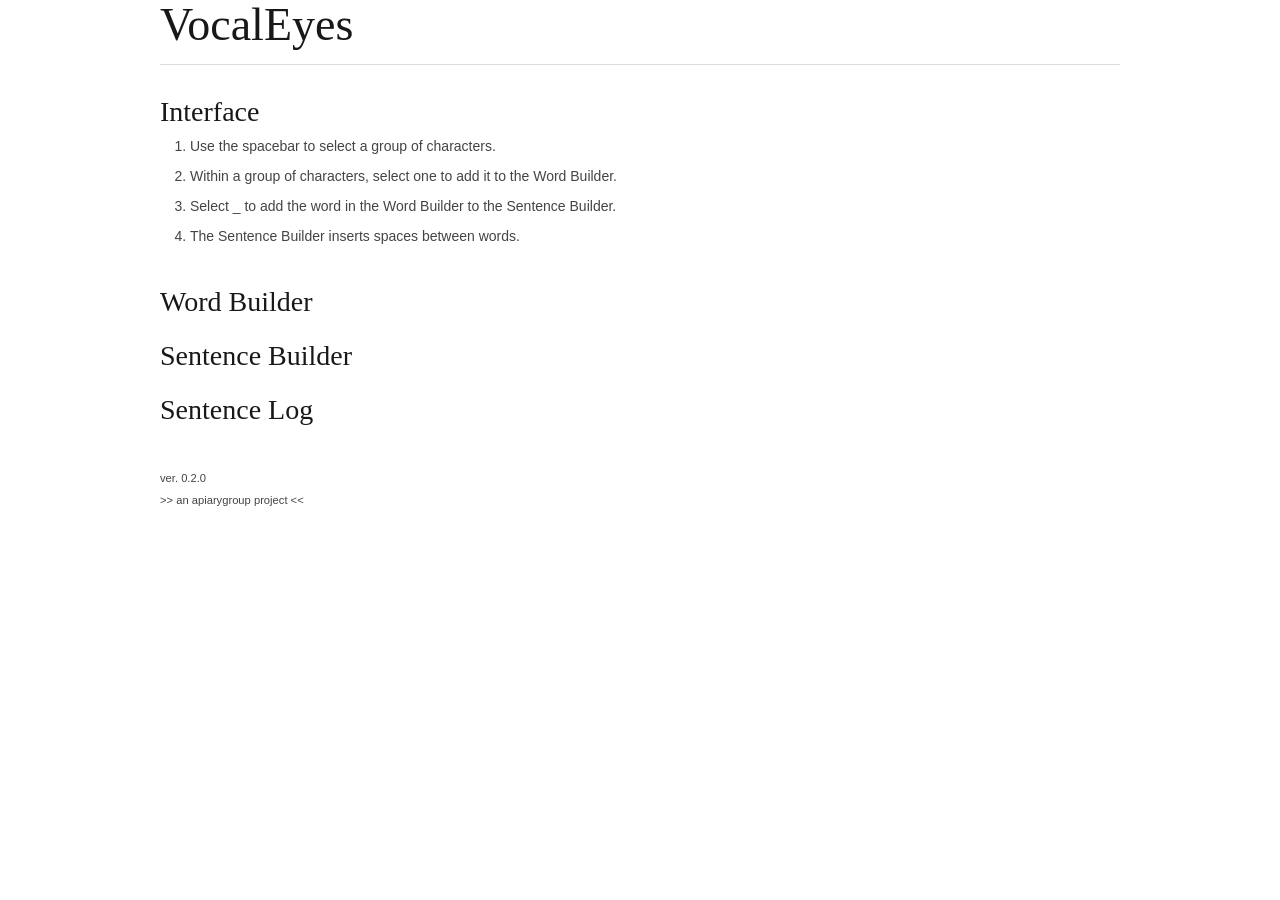
==== commit 3ce286ef: "Merge remote branch 'origin/tim-dev' into envy-dev Conflicts: 	vocaleyes.html" ====
--- a/vocaleyes.html
+++ b/vocaleyes.html
@@ -7,8 +7,7 @@
   <script>
     $(document).ready(function() {
       // Utility Functions, etc.
-      var VEUtil_RandomChars = function(length) {
-        var text = "";
+      var VEUtil_RandomChars = function(length) {        var text = "";
         var possible = "ABCDEFGHIJKLMNOPQRSTUVWXYZabcdefghijklmnopqrstuvwxyz0123456789";
         for(var i = 0; i < length; i++)
           text += possible.charAt(Math.floor(Math.random() * possible.length));
@@ -76,6 +75,14 @@
         VEUtil_GoogleTTS(sentenceBuilder);
       }
 
+      var clearWordBuilder = function() {
+        wordBuilder = "";
+      }
+
+      var clearSentenceBuilder = function() {
+        sentenceBuilder = "";
+      }
+
       var alpha = new VECore_DecisionNode([]); // alpha is an empty Decision
 
       var aNode = new VECore_DecisionNode([
@@ -134,6 +141,8 @@
 
       var functNode = new VECore_DecisionNode([
         new VECore_KeyValPair('say', new VECore_ActionNode(saySentenceBuilder, [])),
+        new VECore_KeyValPair('clear WB', new VECore_ActionNode(clearWordBuilder, [])),
+        new VECore_KeyValPair('clear SB', new VECore_ActionNode(clearSentenceBuilder, [])),
         new VECore_KeyValPair('back', new VECore_ActionNode(setActiveDecision, [alpha]))
       ]);
 
@@ -198,32 +207,41 @@
 </head>
 <body>
 <div class="container">
-  <h1>VocalEyes</h1>
-
-  <hr>
-  <h3>Interface 0.2</h3>
-  <ol>
-    <li>Use the spacebar to select a group of characters.</li>
-    <li>Select _ to add the word in the Word Builder to the Sentence Builder.</li>
-    <li>The Sentence Builder inserts spaces between words.</li>
-  </ol>
-  <table id="interface">
-  </table>
-
-  <hr>
-  <h3>Word Builder</h3> 
-  <p id="word-builder"></p>
-
-  <hr>
-  <h3>Sentence Builder</h3>
-  <p id="sentence-builder"></p>
-
-  <hr>
-  <h3>Sentence Log</h3>
-  <table id="sentence-log"></table>
-
-  <footer><small>an apiarygroup project</small></footer>
+  <div class="header">
+    <h1>VocalEyes</h1>
+    <hr>
+  </div>
+
+  <div class="interface">
+    <h3>Interface</h3>
+    <ol>
+      <li>Use the spacebar to select a group of characters.</li>
+      <li>Within a group of characters, select one to add it to the Word Builder.</li>
+      <li>Select _ to add the word in the Word Builder to the Sentence Builder.</li>
+      <li>The Sentence Builder inserts spaces between words.</li>
+    </ol>
+    <table id="interface"></table>
+  </div>
+
+  <div class="word-builder">
+    <h3>Word Builder</h3> 
+    <p id="word-builder"></p>
+  </div>
+
+  <div class="sentence-builder">
+    <h3>Sentence Builder</h3>
+    <p id="sentence-builder"></p>
+  </div>
+
+  <div class="sentence-log">
+    <h3>Sentence Log</h3>
+    <table id="sentence-log"></table>
+  </div>
+
+  <footer>
+    <small>ver. 0.2.0<br>>> an apiarygroup project <<</small>
+  </footer>
 </div>
 
 </body>
-</html>+</html>
